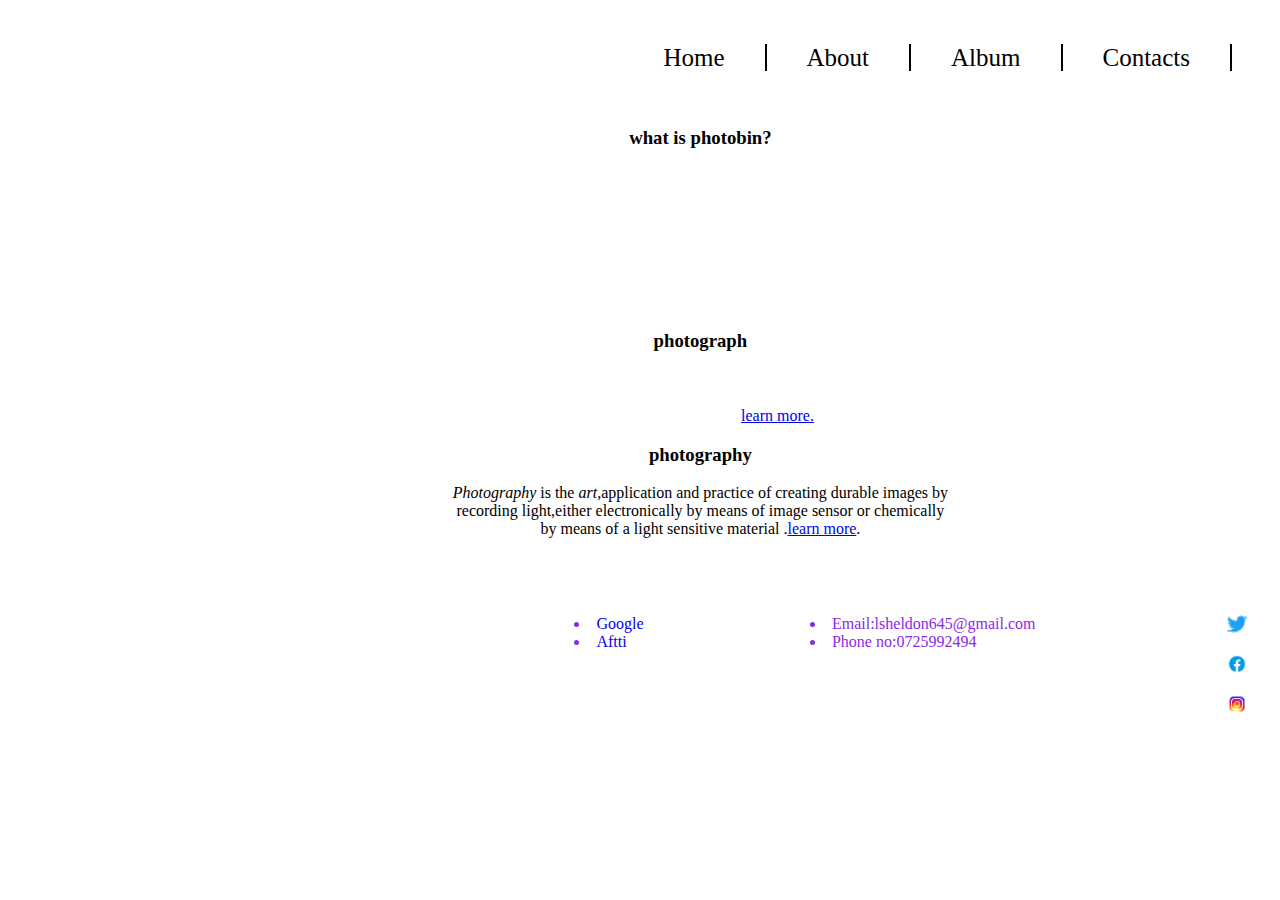
==== about.html @ 9de9836b "add new files" ====
<html lang="en">
<head>
    <meta charset="UTF-8">
    <meta http-equiv="X-UA-Compatible" content="IE=edge">
    <meta name="viewport" content="width=device-width, initial-scale=1.0">
    <title>about |</title>
    <link rel="stylesheet" href="about.css">
</head>
<body>
    <header>
        <nav class="head">
           <div id="title">Photobin</div>
            <ul class="links">
                <li><a href="index.html">Home</a></li>
                <li><a href="about.html">About</a></li>
                <li><a href="#album">Album</a></li>
                <li><a href="#contact">Contacts</a></li>
               
            </ul>
        </nav>
    </header>
    <div class="content">
        <h3>what is photobin?</h3>
    <p><em>Photobin</em> is a website where your can view pictures shot by our phographers who are professional and at the same time it can be downloaded from this site.Photographs sometimes can be a reliever of stress thats why we offer lots of pictures of different environments,animals and people. Our pictures does not involve any manipulation, we authenticate before we post them on our website. Be assured to find real pictures <em>here</em>. We also offer photography classes for those who want to be professional. <strong>Contact us</strong>. 
    <br>
    Take a good look of the meaning of <strong>photograph</strong> and <strong>photography</strong>:
    </p>
    </div>

    <div>
        
        <div class="content">
            <h3>photograph</h3>
            <p>A <em>Photograph</em> is an image created by light falling on photosensitive surface usually a photographic film or electronic image sensor. Photographs are created using a camera. <a href="https://en.wikipedia.org/wiki/Photograph" target="_blank">learn more.</a>
     
        </div>

        <div class="content">
            <h3>photography</h3>
            <p class="in-content"><em>Photography</em> is the <em>art</em>,application and practice of creating durable images by recording light,either electronically by means of image sensor or chemically by means of a light sensitive material .<a href="https://en.wikipedia.org/wiki/Photography" target="_blank">learn more</a>.
            </p> 
        </div>

        <footer>
            
                <div class="last">
                       <div class="last-1">
                        <h5 >What is Photobin?</h5>
                        <p>
                            This is a website where various pictures can be downloaded and viewed.
                            You will get to learn alot about photography.
                        </p>

                       </div>

                    
                        <div class="last-2">
                          <h5 >Resources</h5>
                        
                        <li><a href="https://www.google.com">Google</a></li>
                        <li><a href="https://www.aftti.com">Aftti</a></li>
                          </div>
                    
                          <div class="last-3">
                           <h5 >Contacts</h5>
                        
                            <li>Email:lsheldon645@gmail.com</li>
                            <li>Phone no:0725992494</li>
                          </div>
                            <div class="socials">
                                <a href="https://www.twitter.com" target="_blank"><img src="icons/twitter-logo-2429.png" alt="twitter" height="20"></a>
                                <a href="https://www.facebook.com" target="_blank"><img src="icons/icons8-facebook-48.png" alt="facebook" height="20"></a>
                                <a href="https://www.instagram.com" target="_blank"><img src="icons/icons8-instagram-logo-48.png" alt="instagram" height="20"></a>
                            </div>
                       
                    
                </div>
                <p class="last-4">&copy;Copyright 2021. Photobin</p>
            
        </footer>
    
</body>
</html>
---- about.css ----
body{
    background-image: url(images/Grey\ Sunset.png);
    background-repeat: no-repeat;
    background-size: cover;
    color: white;
}
.head{
    
    margin: 0;
    padding: 0;
    display: flex;
    justify-content: space-between;
}
.links{
    list-style: none;
    display: flex;
    justify-content: space-between;
    padding-right: 20px;
}


.links li{
    padding: 20px;
    display: block;
}
.links a{
    text-decoration: none;
    color: black;
    border-right: 2px solid black;
    padding-right: 40px;
    font-size: 25px;
    
}
.links a:hover{
    color: white;
}
.content{
    width: 500px;
    text-align: center;
    margin: 0 35%;
}
.in-content{
    color: black;
}
h3{
    color: black;
}

.last{
    display: flex;
    justify-content: space-between;
}
.last-1{
    width: 400px;
}
.last-2 a{
    text-decoration: none;
}
.last-2 li{
    color: blueviolet;
}
.last-3 li{
    color: blueviolet;
}
.last-4{
    text-align: center;
}
.socials{
    display: flex;
    flex-direction: column;
    float: right;
    padding: 15px;
    padding-top: 50px;
    
}
.socials a{
    padding: 10px;
}
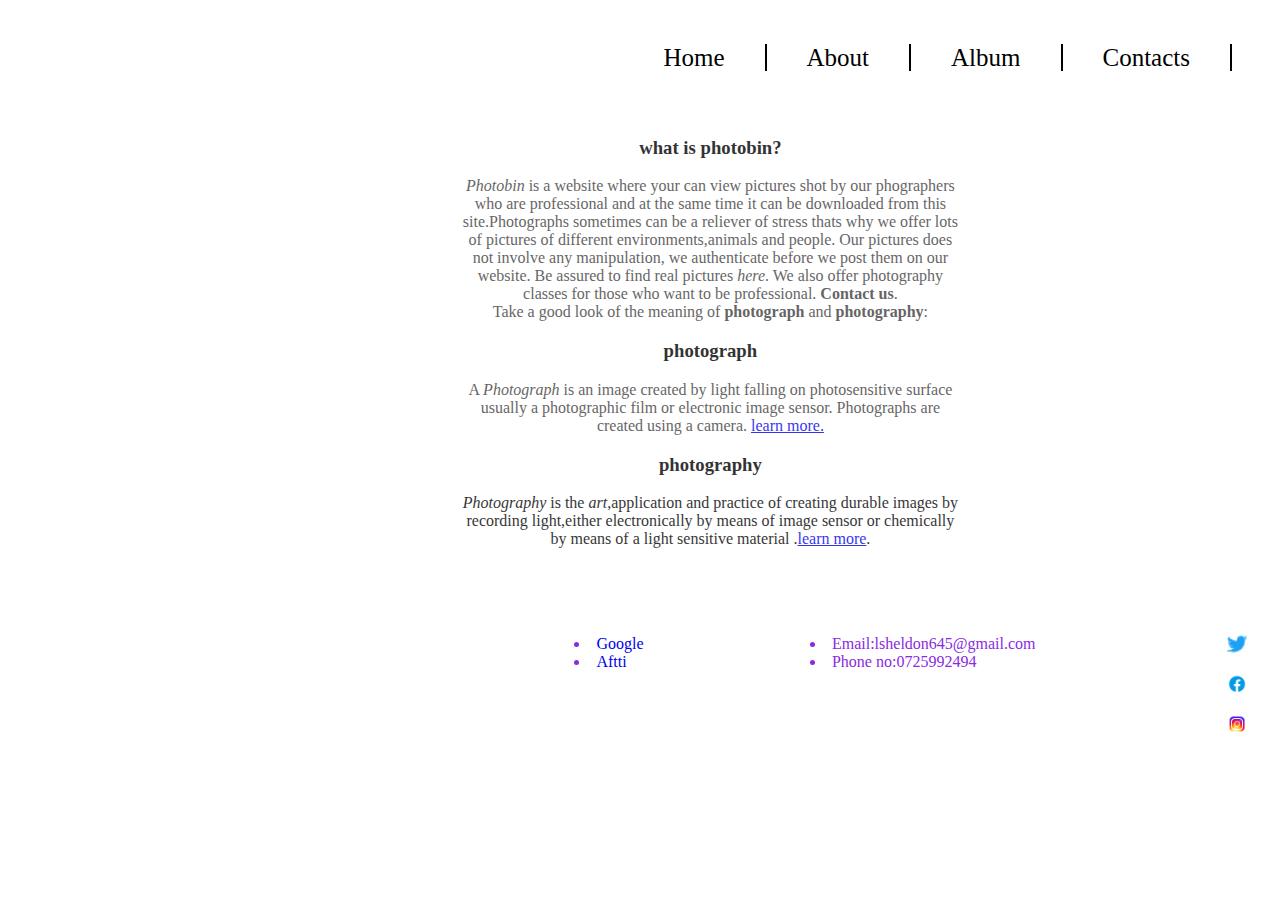
==== commit 7fb9af8e: "add content and styles" ====
--- a/about.html
+++ b/about.html
@@ -13,12 +13,13 @@
             <ul class="links">
                 <li><a href="index.html">Home</a></li>
                 <li><a href="about.html">About</a></li>
-                <li><a href="#album">Album</a></li>
+                <li><a href="album.html">Album</a></li>
                 <li><a href="#contact">Contacts</a></li>
                
             </ul>
         </nav>
     </header>
+    <section class="main">
     <div class="content">
         <h3>what is photobin?</h3>
     <p><em>Photobin</em> is a website where your can view pictures shot by our phographers who are professional and at the same time it can be downloaded from this site.Photographs sometimes can be a reliever of stress thats why we offer lots of pictures of different environments,animals and people. Our pictures does not involve any manipulation, we authenticate before we post them on our website. Be assured to find real pictures <em>here</em>. We also offer photography classes for those who want to be professional. <strong>Contact us</strong>. 
@@ -27,7 +28,7 @@
     </p>
     </div>
 
-    <div>
+    
         
         <div class="content">
             <h3>photograph</h3>
@@ -40,7 +41,9 @@
             <p class="in-content"><em>Photography</em> is the <em>art</em>,application and practice of creating durable images by recording light,either electronically by means of image sensor or chemically by means of a light sensitive material .<a href="https://en.wikipedia.org/wiki/Photography" target="_blank">learn more</a>.
             </p> 
         </div>
-
+    
+    
+    </section>
         <footer>
             
                 <div class="last">
--- a/about.css
+++ b/about.css
@@ -34,10 +34,14 @@
 .links a:hover{
     color: white;
 }
-.content{
+.main{
     width: 500px;
     text-align: center;
     margin: 0 35%;
+    background-color: white;
+    color: rgb(63, 62, 62);
+    opacity: .8;
+    padding: 10px;
 }
 .in-content{
     color: black;
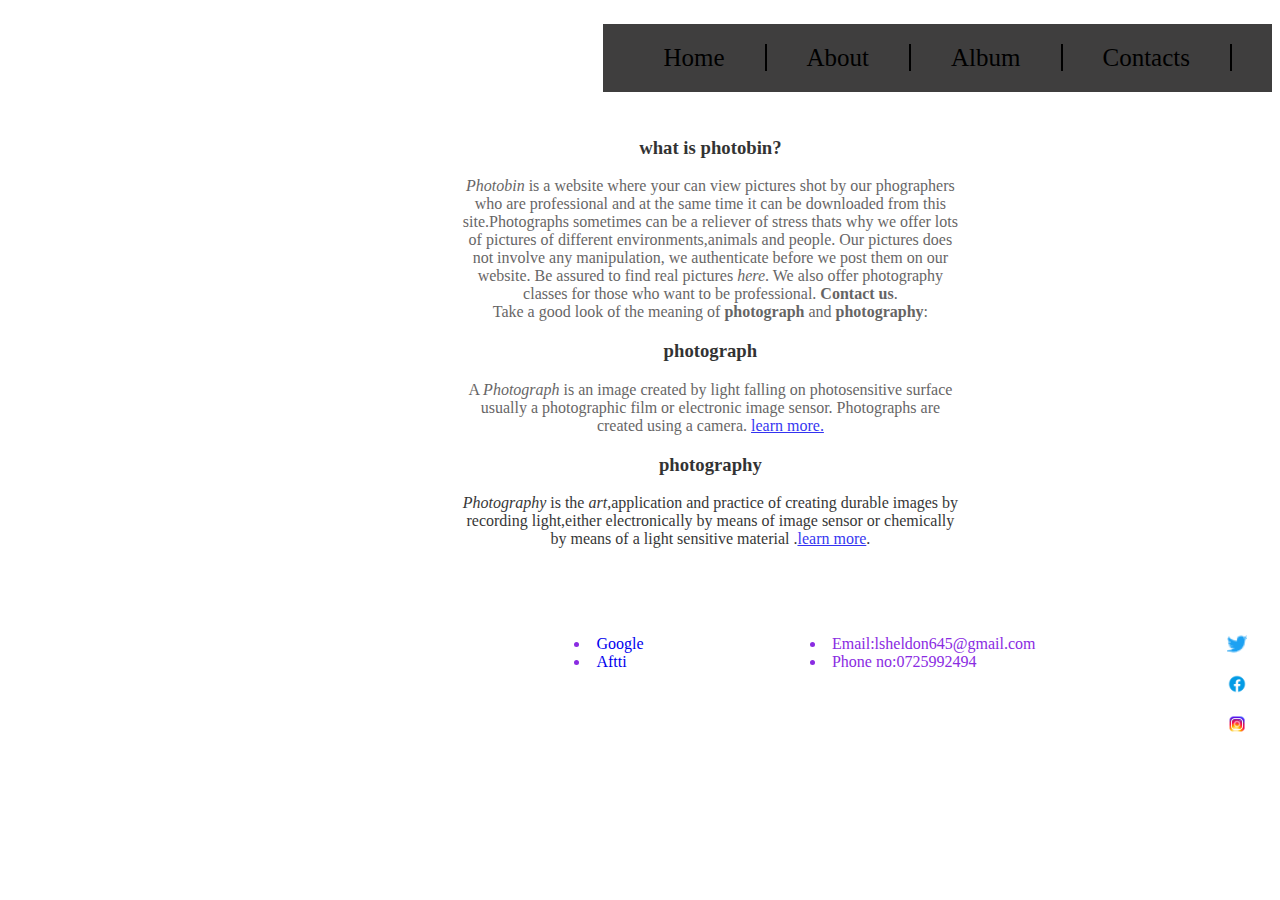
==== commit 0b79db1f: "add contact page and contents and styles" ====
--- a/about.html
+++ b/about.html
@@ -14,7 +14,7 @@
                 <li><a href="index.html">Home</a></li>
                 <li><a href="about.html">About</a></li>
                 <li><a href="album.html">Album</a></li>
-                <li><a href="#contact">Contacts</a></li>
+                <li><a href="contacts.html">Contacts</a></li>
                
             </ul>
         </nav>
--- a/about.css
+++ b/about.css
@@ -16,6 +16,7 @@
     display: flex;
     justify-content: space-between;
     padding-right: 20px;
+    background-color: rgb(63, 62, 62);
 }
 
 
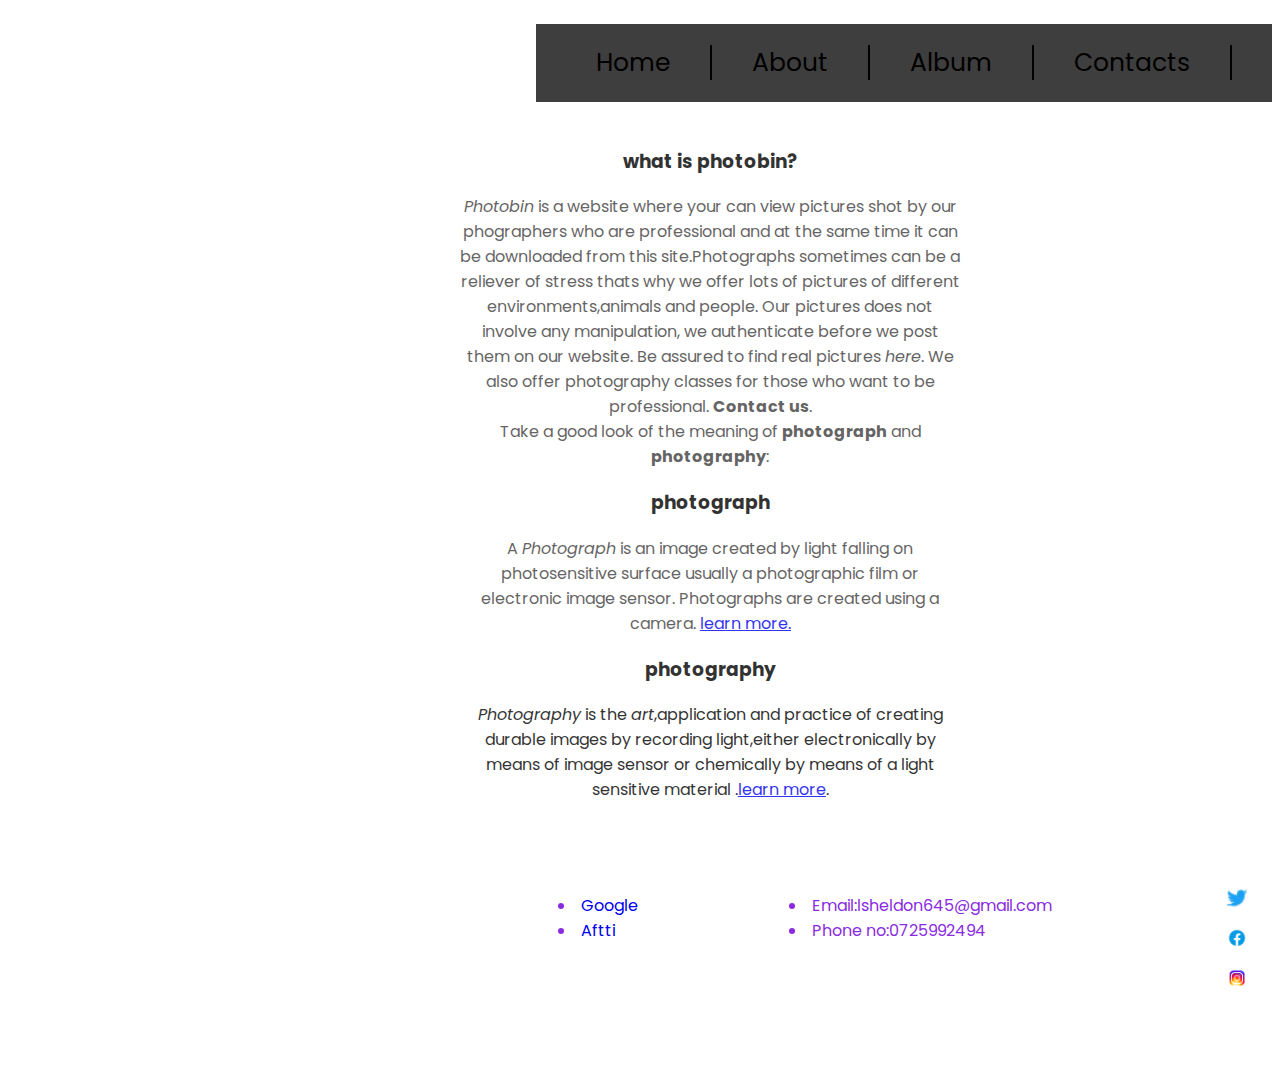
==== commit 9c49804f: "change font" ====
--- a/about.html
+++ b/about.html
@@ -5,6 +5,7 @@
     <meta name="viewport" content="width=device-width, initial-scale=1.0">
     <title>about |</title>
     <link rel="stylesheet" href="about.css">
+    <link href='https://fonts.googleapis.com/css?family=Poppins' rel='stylesheet'>
 </head>
 <body>
     <header>
--- a/about.css
+++ b/about.css
@@ -3,6 +3,7 @@
     background-repeat: no-repeat;
     background-size: cover;
     color: white;
+    font-family: 'poppins';
 }
 .head{
     
@@ -17,6 +18,7 @@
     justify-content: space-between;
     padding-right: 20px;
     background-color: rgb(63, 62, 62);
+    
 }
 
 
@@ -34,6 +36,7 @@
 }
 .links a:hover{
     color: white;
+    padding: 5px ;
 }
 .main{
     width: 500px;
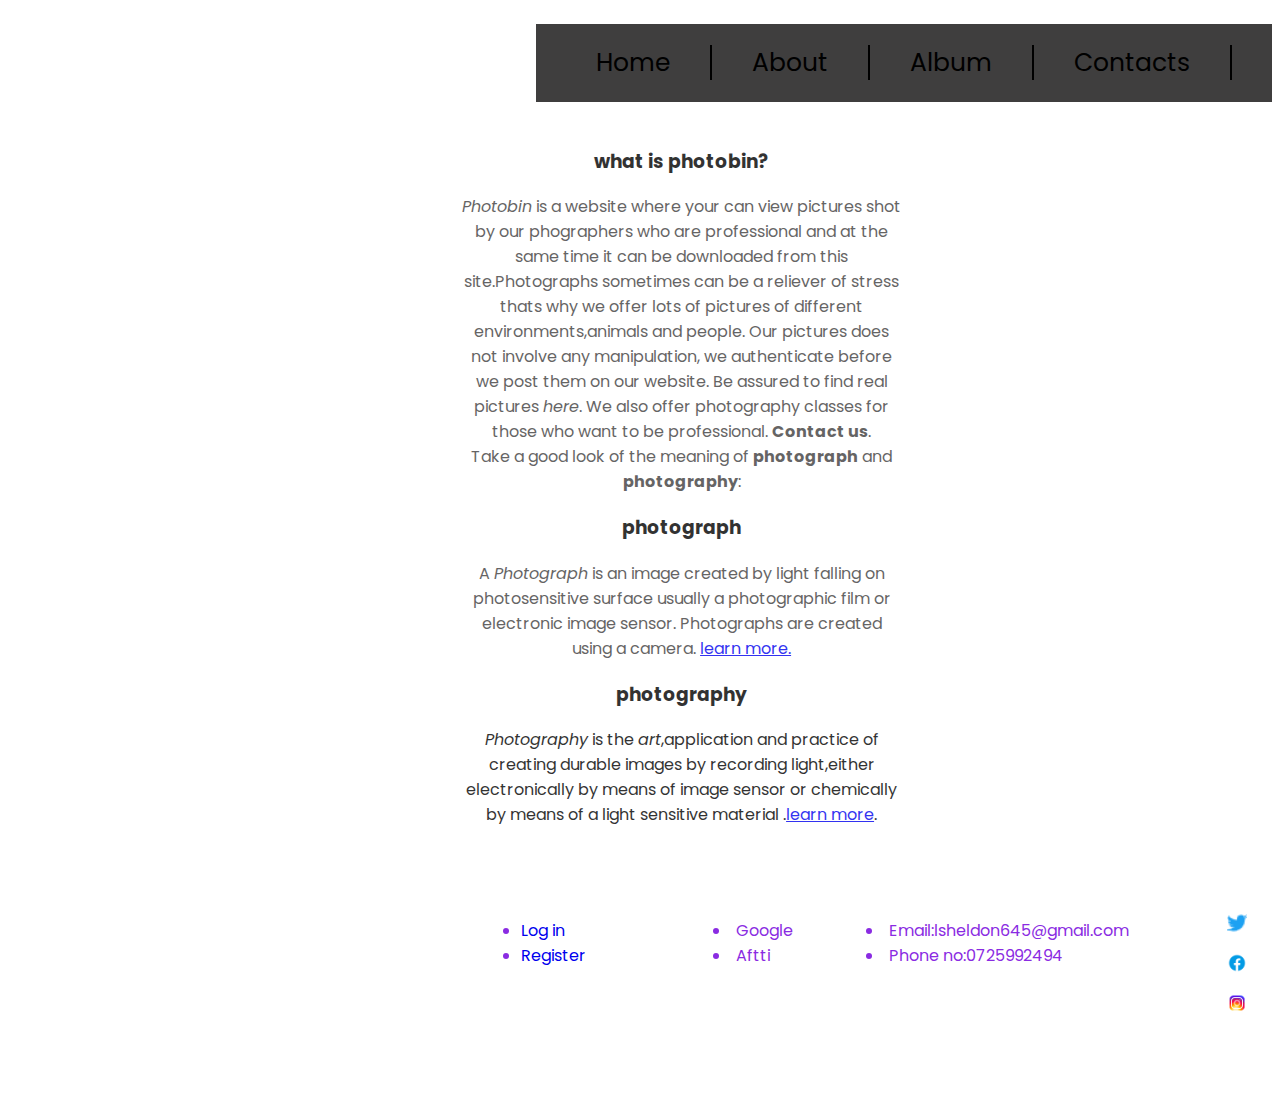
==== commit c41884d6: "add links and change padding" ====
--- a/about.html
+++ b/about.html
@@ -56,6 +56,14 @@
                         </p>
 
                        </div>
+                       <div class="reg-links">
+                           <h5>Do you want to learn?</h5>
+                           <ul>
+                               <li><a href="log.html">Log in</a></li>
+                               <li><a href="register.html"> Register</a></li>
+                           </ul>
+
+                       </div>
 
                     
                         <div class="last-2">
--- a/about.css
+++ b/about.css
@@ -36,10 +36,10 @@
 }
 .links a:hover{
     color: white;
-    padding: 5px ;
+    
 }
 .main{
-    width: 500px;
+    width: 35%;
     text-align: center;
     margin: 0 35%;
     background-color: white;
@@ -63,6 +63,7 @@
 }
 .last-2 a{
     text-decoration: none;
+    color: blueviolet;
 }
 .last-2 li{
     color: blueviolet;
@@ -83,4 +84,51 @@
 }
 .socials a{
     padding: 10px;
-}+}
+.reg-links ul{
+    color: blueviolet;
+}
+.reg-links a{
+    text-decoration: none;
+}
+
+
+
+@media screen and (max-width: 700px) {
+    body{
+        background-image: url(images/Grey\ Sunset.png);
+        background-size: cover;
+        width: 100%;
+        font-family: 'poppins';
+        
+    }
+    .links{
+        padding: 10px;
+        display: flex;
+        justify-content: space-between;
+        background-color: unset;
+    }
+    .links li{
+        padding: 0;
+        border-right: 2px solid black;
+    }
+    .links a{
+        border: none;
+        padding: 10px;
+        font-size: 20px;
+    }
+    .links a:hover{
+        color: white;
+    }
+    .main{
+        width: 300px;
+        margin:0px 70px;
+    }
+    .last{
+        display: inline;
+    }
+    .last-4{
+        position: absolute;
+        margin: 30%;
+    }
+  }